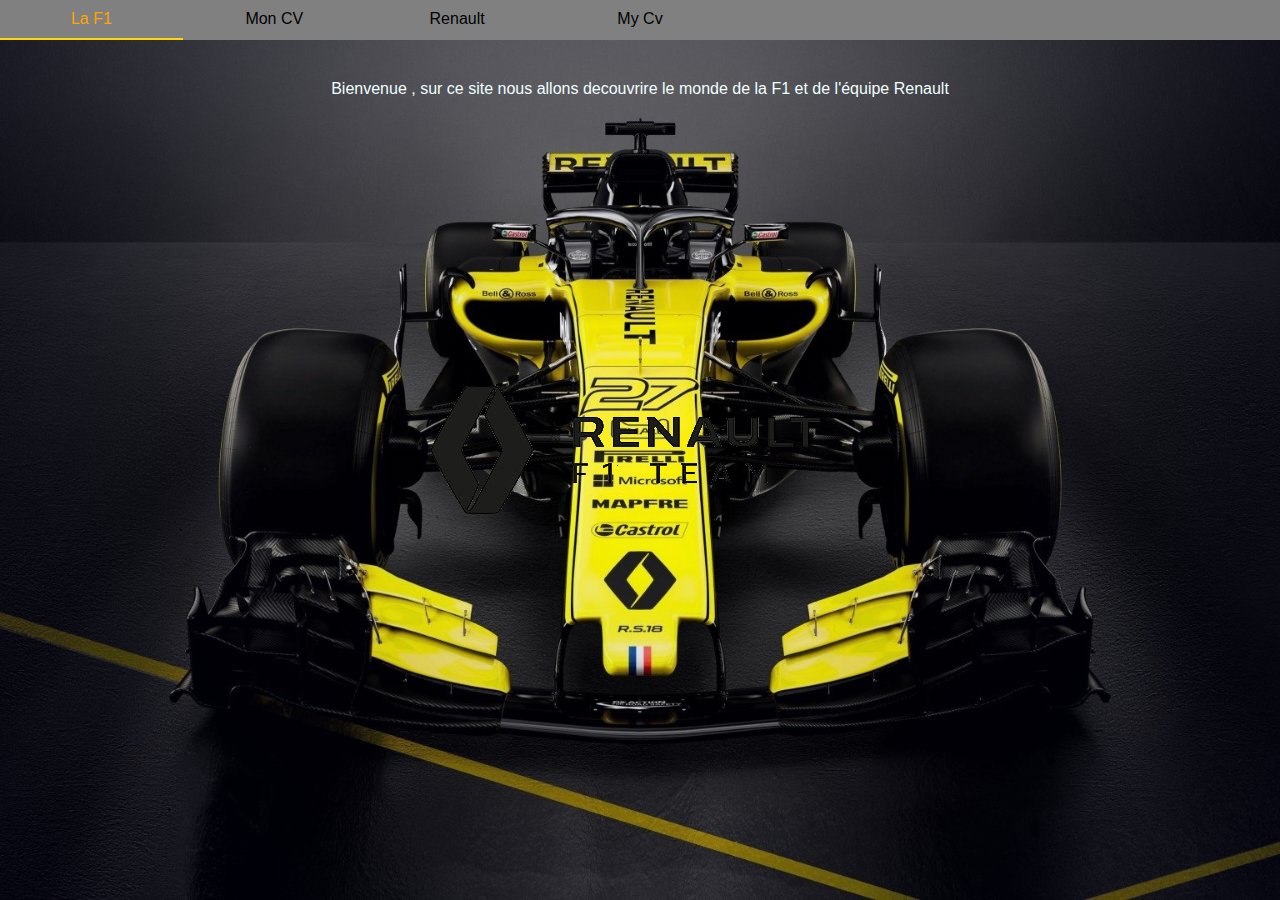
==== index.html @ fa49a679 "changement de  nom pour l'index" ====
<!DOCTYPE html>
<html>
<head>
    <meta charset='utf-8'>
    <meta http-equiv='X-UA-Compatible' content='IE=edge'>
    <title>Accueil</title>
    <meta name='viewport' content='width=device-width, initial-scale=1'>
    <link rel='stylesheet' type='text/css' media='screen' href='css/accueil.css'>
    <script src='main.js'></script>

</head>
<body> 
  <nav>
       <ul>
           <li><a href="LaF1.html">La F1</a></li>
           <li><a href="CV.html">Mon CV</a></li>
           <li><a href="RENAULT.html">Renault</a></li>
           <li><a href="cvanglais.html">My Cv</a></li>
               <!--La partie menant vers les liens des differentes pages-->
       </ul>
  </nav>    
      <p>Bienvenue , sur ce site nous allons decouvrire le monde de la F1 et de l'équipe Renault</p>
      
      <img src="images/Renault-F1-Team.png" onmouseenter="darken()" onmouseout="no_darken()" id="F1">
      <div id="dark_overlay" class="no_opacity"></div>
      <img src="images/Renault-F1-Team-reverse.png" id="F1-reverse" class="no_opacity" style="z-index: 11;">


      <script>
          /* Au passage de la souris sur l'image centrale de la page, il y'a activation d'un script qui rajoute des animations css au moyen d'une class */
          var F1 = document.getElementById("F1");
          var F1_reverse = document.getElementById("F1-reverse");
          var overlay = document.getElementById("dark_overlay");

          function darken() {
            F1_reverse.classList.add("fadeIn");
            overlay.classList.add("fadeIn");
            F1.classList.add("fadeOut");

            F1_reverse.classList.remove("fadeOut");
            overlay.classList.remove("fadeOut");
            F1.classList.remove("fadeIn");

            F1_reverse.classList.remove("no_opacity");
            overlay.classList.remove("no_opacity");

            var audio = new Audio('sound-effect-formula-1.mp3');
            audio.play();
          }

          function no_darken() {
            F1_reverse.classList.add("fadeOut");
            overlay.classList.add("fadeOut");
            F1.classList.add("fadeIn");

            F1_reverse.classList.remove("fadeIn");
            overlay.classList.remove("fadeIn");
            F1.classList.remove("fadeOut");
          }
      </script>
</body>
</html>
---- css/accueil.css ----
body {
   
    background:radial-gradient(circle, rgba(166,0,255,0) 0%, rgba(2,0,36,0.3) 100%), url(../images/f1.jpg) center no-repeat;
    background-size: cover;
    min-height: 100vh;


    
    }
h1{
    color: yellow;
    top: 21px;
    text-align: center;
}
/*Reset CSS*/
*{
    margin: 0px;
    padding: 0px;
    font-family: Avenir, sans-serif;
}

nav{
    width: 100%;
    margin: 0px auto 40px auto;
    background-color: gray;
    position: sticky;
    top: 0px;
    transition: .3s;
    z-index: 20;
}

nav ul{
    list-style-type: none;
}

nav li{
    float: left;
    width: 14.286%;/*100% divisé par le nombre d'éléments de menu*/
    text-align: center;/*Centre le texte dans les éléments de menu*/
    transition: .3s;
}

/*Evite que le menu n'ait une hauteur nulle*/
nav ul::after{
    content: "";
    display: table;
    clear: both;
}

nav a{
    display: block; /*Toute la surface sera cliquable*/
    text-decoration: none;
    color: black;
    border-bottom: 2px solid transparent;/*Evite le décalage des éléments sous le menu à cause de la bordure en :hover*/
    padding: 10px 0px;/*Agrandit le menu et espace la bordure du texte*/
    transition: .3s;
}

nav a:hover{
    color: orange;
    border-bottom: 2px solid gold;
}

.conteneur{
  margin: 0px 20px;
  height: 1500px;
}

p{
    color: azure;
    text-align: center;
    
}

img {
    position: absolute;
    top: 50%;
    left: 50%;
    transform: translate(-50%, -50%);
    z-index: 12;
}

#dark_overlay {
    position: fixed;
    top: 0;
    left: 0;
    width: 100vw;
    height: 100vh;
    background-color: #1b1b1b;
    z-index: 10;
}

/* Animation css de transition */
.fadeIn {
    animation: fadeIn linear .3s forwards;
}

.fadeOut {
    animation: fadeOut linear .3s forwards;
}

@keyframes fadeIn {
    from {opacity: 0;}
    to {opacity: 1;}
}

@keyframes fadeOut {
    from {opacity: 1;}
    to {opacity: 0;}
}

.no_opacity {
    opacity: 0;
}
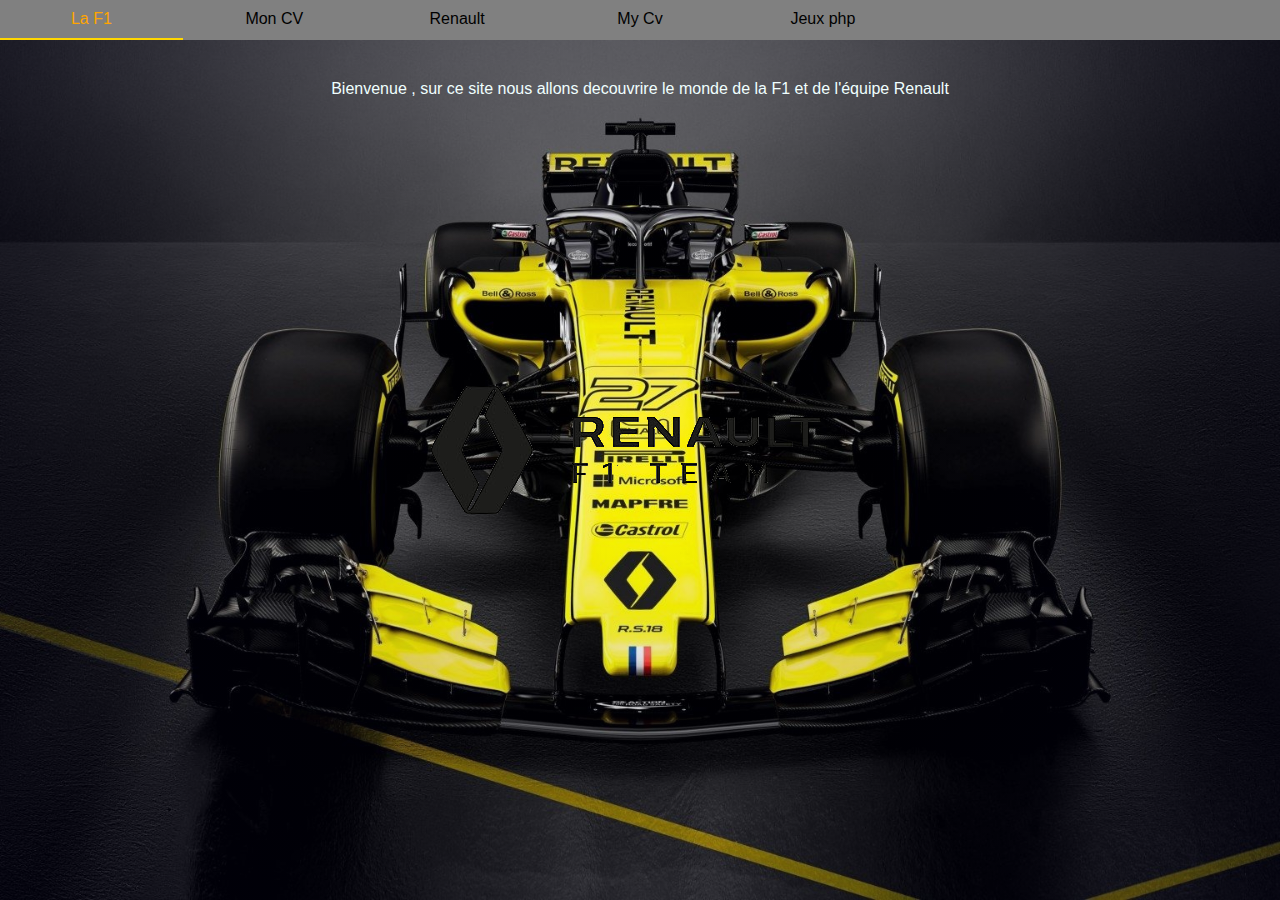
==== commit c4360d02: "jeux" ====
--- a/index.html
+++ b/index.html
@@ -16,6 +16,7 @@
            <li><a href="CV.html">Mon CV</a></li>
            <li><a href="RENAULT.html">Renault</a></li>
            <li><a href="cvanglais.html">My Cv</a></li>
+           <li><a href="index3.php">Jeux php</a></li>
                <!--La partie menant vers les liens des differentes pages-->
        </ul>
   </nav>    
